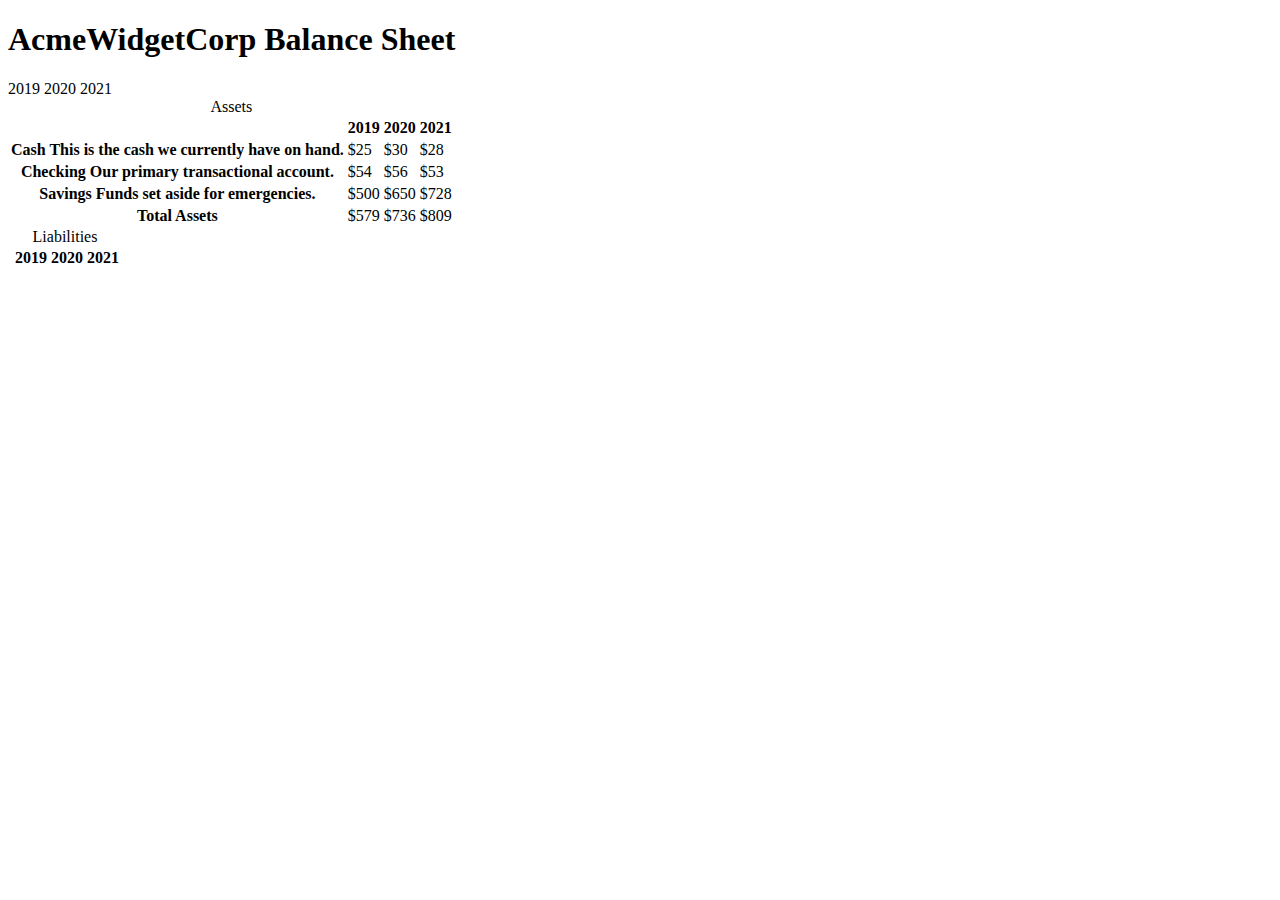
==== Balance-sheet/index.html @ 8fe89e4c "Started balance-sheet project" ====
<!DOCTYPE html>
<html lang="en">

<head>
    <meta charset="UTF-8">
    <meta name="viewport" content="width=device-width, initial-scale=1.0">
    <title>Balance Sheet</title>
    <link rel="stylesheet" href="./styles.css">
</head>

<body>
    <main>
        <section>
            <h1>
                <span class="flex">
                    <span>AcmeWidgetCorp</span>
                    <span>Balance Sheet</span>
                </span>
            </h1>
            <div id="years" aria-hidden="true">
                <span class="year">2019</span>
                <span class="year">2020</span>
                <span class="year">2021</span>
            </div>
            <div class="table-wrap">
                <table>
                    <caption>Assets</caption>
                    <thead>
                        <tr>
                            <td></td>
                            <th><span class="sr-only year">2019</span></th>
                            <th><span class="sr-only year">2020</span></th>
                            <th class="current"><span class="sr-only year">2021</span></th>
                        </tr>
                    </thead>
                    <tbody>
                        <tr class="data">
                            <th>Cash <span class="description">This is the cash we currently have on hand.</span></th>
                            <td>$25</td>
                            <td>$30</td>
                            <td class="current">$28</td>
                        </tr>
                        <tr class="data">
                            <th>Checking <span class="description">Our primary transactional account.</span></th>
                            <td>$54</td>
                            <td>$56</td>
                            <td class="current">$53</td>
                        </tr>
                        <tr class="data">
                            <th>Savings <span class="description">Funds set aside for emergencies.</span></th>
                            <td>$500</td>
                            <td>$650</td>
                            <td class="current">$728</td>
                        </tr>
                        <tr class="total">
                            <th>Total <span class="sr-only">Assets</span></th>
                            <td>$579</td>
                            <td>$736</td>
                            <td class="current">$809</td>
                        </tr>
                    </tbody>
                </table>
                <table>
                    <caption>Liabilities</caption>
                    <thead>
                        <tr>
                            <td></td>
                            <th><span class="sr-only">2019</span></th>
                            <th><span class="sr-only">2020</span></th>
                            <th><span class="sr-only">2021</span></th>
                        </tr>
                    </thead>
                    <tbody>
                    </tbody>
                </table>
                <table>
                </table>
            </div>
        </section>
    </main>
</body>

</html>
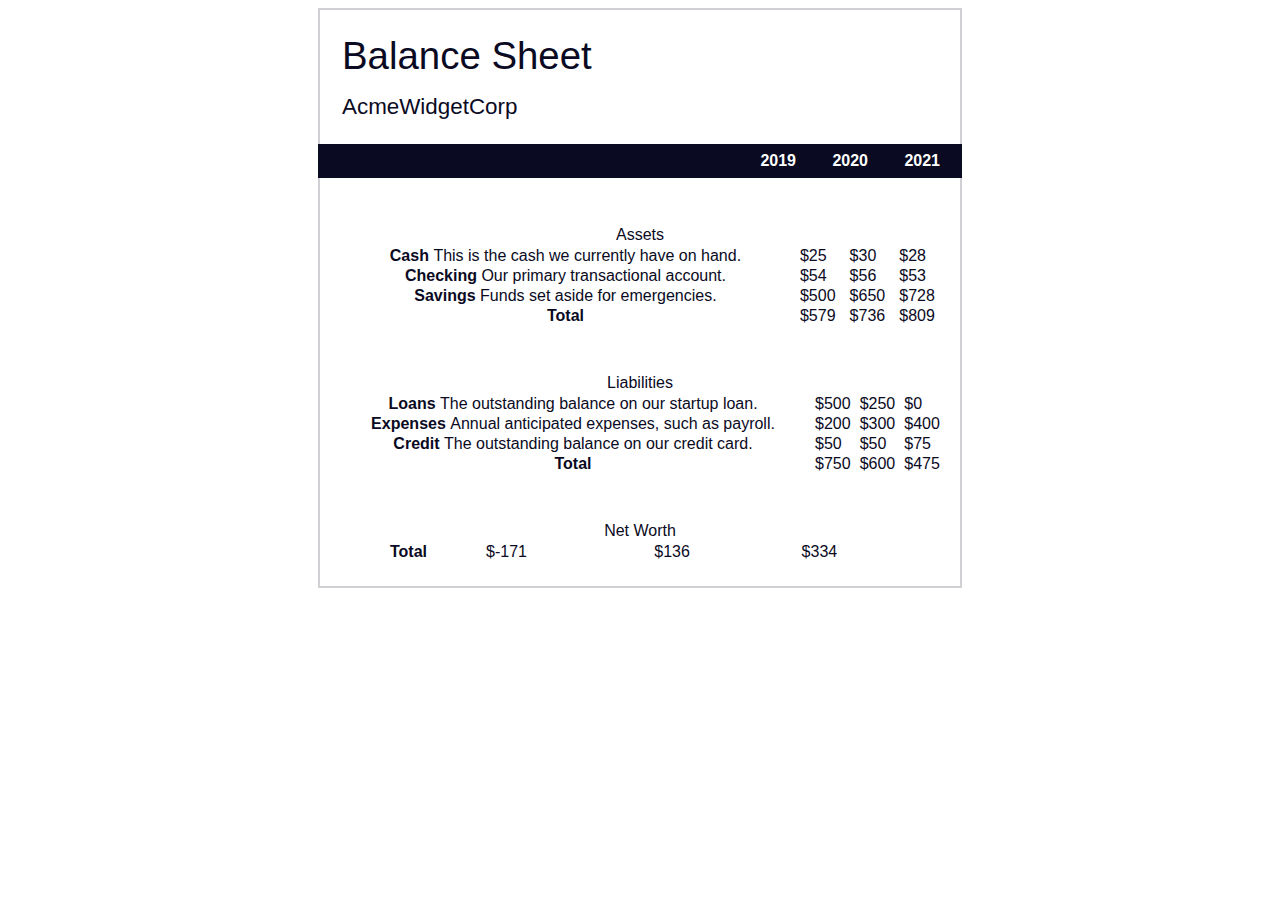
==== commit 680aa096: "Worked on balance sheet" ====
--- a/Balance-sheet/index.html
+++ b/Balance-sheet/index.html
@@ -71,9 +71,51 @@
                         </tr>
                     </thead>
                     <tbody>
+                        <tr class="data">
+                            <th>Loans <span class="description">The outstanding balance on our startup loan.</span></th>
+                            <td>$500</td>
+                            <td>$250</td>
+                            <td class="current">$0</td>
+                        </tr>
+                        <tr class="data">
+                            <th>Expenses <span class="description">Annual anticipated expenses, such as payroll.</span>
+                            </th>
+                            <td>$200</td>
+                            <td>$300</td>
+                            <td class="current">$400</td>
+                        </tr>
+                        <tr class="data">
+                            <th>Credit <span class="description">The outstanding balance on our credit card.</span></th>
+                            <td>$50</td>
+                            <td>$50</td>
+                            <td class="current">$75</td>
+                        </tr>
+                        <tr class="total">
+                            <th>Total <span class="sr-only">Liabilities</span></th>
+                            <td>$750</td>
+                            <td>$600</td>
+                            <td class="current">$475</td>
+                        </tr>
                     </tbody>
                 </table>
                 <table>
+                    <caption>Net Worth</caption>
+                    <thead>
+                        <tr>
+                            <td></td>
+                            <th><span class="sr-only">2019</span></th>
+                            <th><span class="sr-only">2020</span></th>
+                            <th><span class="sr-only">2021</span></th>
+                        </tr>
+                    </thead>
+                    <tbody>
+                        <tr class="total">
+                            <th>Total <span class="sr-only">Net Worth</span></th>
+                            <td>$-171</td>
+                            <td>$136</td>
+                            <td class="current">$334</td>
+                        </tr>
+                    </tbody>
                 </table>
             </div>
         </section>
--- a/Balance-sheet/styles.css
+++ b/Balance-sheet/styles.css
@@ -0,0 +1,81 @@
+span[class~="sr-only"] {
+    border: 0 !important;
+    clip: rect(1px, 1px, 1px, 1px) !important;
+    clip-path: inset(50%) !important;
+    height: 1px !important;
+    width: 1px !important;
+    position: absolute !important;
+    overflow: hidden !important;
+    white-space: nowrap !important;
+    padding: 0 !important;
+    margin: -1px !important;
+}
+
+html {
+    box-sizing: border-box;
+}
+
+body {
+    font-family: sans-serif;
+    color: #0a0a23;
+}
+
+h1 {
+    max-width: 37.25rem;
+    margin: 0 auto;
+    padding: 1.5rem 1.25rem;
+}
+
+h1 .flex {
+    display: flex;
+    flex-direction: column-reverse;
+    gap: 1rem;
+}
+
+h1 .flex span:first-of-type {
+    font-size: 0.7em;
+}
+
+h1 .flex span:last-of-type {
+    font-size: 1.2em;
+}
+
+section {
+    max-width: 40rem;
+    margin: 0 auto;
+    border: 2px solid #d0d0d5;
+}
+
+#years {
+    display: flex;
+    justify-content: flex-end;
+    position: sticky;
+    z-index: 999;
+    top: 0;
+    background: #0a0a23;
+    color: #fff;
+    padding: 0.5rem calc(1.25rem + 2px) 0.5rem 0;
+    margin: 0 -2px;
+}
+
+#years span[class] {
+    font-weight: bold;
+    width: 4.5rem;
+    text-align: right;
+}
+
+.table-wrap {
+    padding: 0 0.75rem 1.5rem 0.75rem;
+}
+
+span {
+    font-weight: normal;
+}
+
+table {
+    border-collapse: collapse;
+    border: 0;
+    width: 100%;
+    position: relative;
+    margin-top: 3rem;
+}